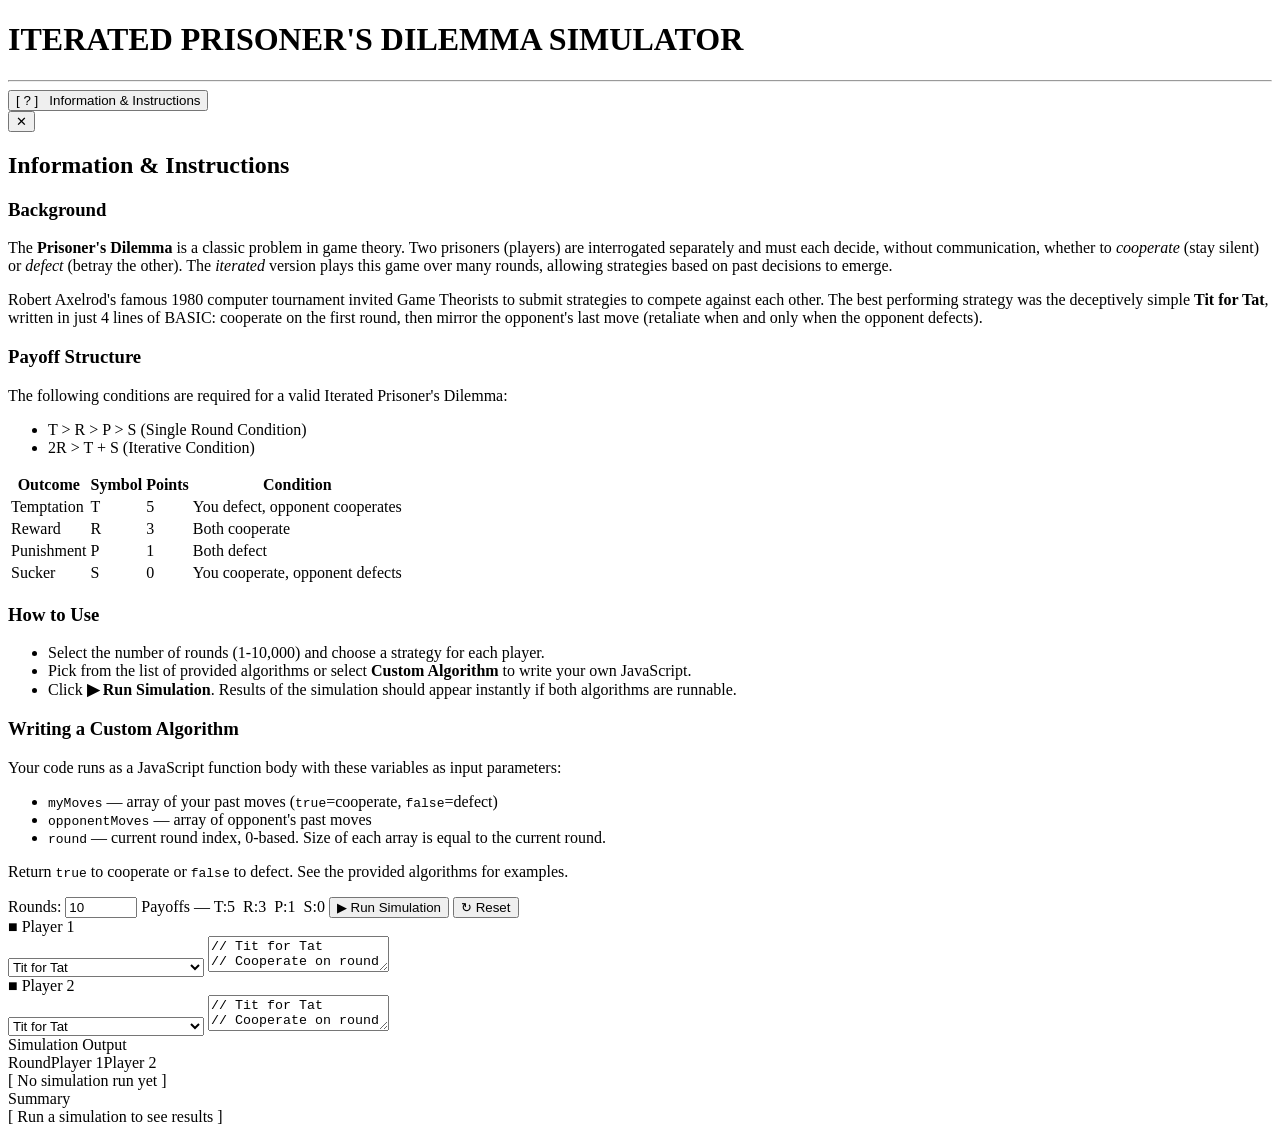
==== IPD_Simulator.html @ 4e9d29f6 "Initial commit. Excludes CSS files for now because those are horribly formatted at the moment. Note " ====
<!DOCTYPE html>

<html lang="en">
<head>
  <meta charset="UTF-8">
  <meta name="viewport" content="width=device-width, initial-scale=1.0">
  <title>Iterated Prisoner's Dilemma Simulator</title>
  <link rel="stylesheet" href="./styles/IPD_Simulator.css">
  <script type="module" src="./scripts/IPD_Simulator.js" defer></script>
</head>

<body>
<div class="wrap">

  <!-- TITLE -->
  <h1 class="app-title">ITERATED PRISONER'S DILEMMA SIMULATOR</h1>
  <hr class="title-rule">

  <!-- INFO & INSTRUCTIONS BUTTON -->
  <div class="info-row">
    <button class="btn" id="infoBtn">[ ? ] &nbsp; Information &amp; Instructions</button>
  </div>

  <!-- INFO & INSTRUCTIONS MODAL -->
  <div class="modal-overlay" id="infoModal">
    <div class="modal-box">
      <button class="modal-close" id="modalCloseBtn" title="Close">✕</button>

      <h2>Information &amp; Instructions</h2>

      <h3>Background</h3>
      <p>
        The <strong>Prisoner's Dilemma</strong> is a classic problem in game theory. Two prisoners (players)
        are interrogated separately and must each decide, without communication, whether to
        <em>cooperate</em> (stay silent) or <em>defect</em> (betray the other). The <em>iterated</em>
        version plays this game over many rounds, allowing strategies based on past decisions to emerge.
      </p>
      <p>
        Robert Axelrod's famous 1980 computer tournament invited Game Theorists to submit strategies
        to compete against each other. The best performing strategy was the deceptively simple 
        <strong>Tit for Tat</strong>, written in just 4 lines of BASIC: cooperate on the first round, 
        then mirror the opponent's last move (retaliate when and only when the opponent defects).
      </p>

      <h3>Payoff Structure</h3>
      <p>The following conditions are required for a valid Iterated Prisoner's Dilemma: </p>
      <ul>
        <li>T &gt; R &gt; P &gt; S (Single Round Condition)</li>
        <li>2R &gt; T + S (Iterative Condition)</li>
      </ul>
      <table>
        <tr>
          <th>Outcome</th><th>Symbol</th><th>Points</th><th>Condition</th>
        </tr>
        <tr>
          <td>Temptation</td><td>T</td><td>5</td><td>You defect, opponent cooperates</td>
        </tr>
        <tr>
          <td>Reward</td><td>R</td><td>3</td><td>Both cooperate</td>
        </tr>
        <tr>
          <td>Punishment</td><td>P</td><td>1</td><td>Both defect</td>
        </tr>
        <tr>
          <td>Sucker</td><td>S</td><td>0</td><td>You cooperate, opponent defects</td>
        </tr>
      </table>

      <h3>How to Use</h3>
      <ul>
        <li>Select the number of rounds (1-10,000) and choose a strategy for each player.</li>
        <li>Pick from the list of provided algorithms or select <strong>Custom Algorithm</strong> to write your own JavaScript.</li>
        <li>Click <strong>▶ Run Simulation</strong>. Results of the simulation should appear instantly if both algorithms are runnable.</li>
      </ul>

      <h3>Writing a Custom Algorithm</h3>
      <p>Your code runs as a JavaScript function body with these variables as input parameters:</p>
      <ul>
        <li><code>myMoves</code> — array of your past moves (<code>true</code>=cooperate, <code>false</code>=defect)</li>
        <li><code>opponentMoves</code> — array of opponent's past moves</li>
        <li><code>round</code> — current round index, 0-based. Size of each array is equal to the current round.</li>
      </ul>
      <p>Return <code>true</code> to cooperate or <code>false</code> to defect. See the provided algorithms for examples.</p>

    </div>
  </div>

  <!-- ══════ CONTROL BAR ══════ -->
  <div class="panel">
    <div class="ctrl-bar">
      <span class="ctrl-label">Rounds:</span>
      <input type="number" class="ctrl-input" id="numRounds" value="10" min="1" max="10000">
      <span class="payoff-note">Payoffs — T:5 &nbsp;R:3 &nbsp;P:1 &nbsp;S:0</span>
      <button class="btn" id="runBtn">&#9654; Run Simulation</button>
      <button class="btn" id="resetBtn">&#8635; Reset</button>
      <span class="ctrl-spacer"></span>
      <span class="status-bar" id="statusBar"></span>
    </div>
  </div>

  <!-- ══════ PLAYERS ══════ -->
  <div class="players-grid">
    <!-- Player 1 -->
    <div class="player-panel">
      <div class="player-title">&#9632; Player 1</div>
      <select class="algo-select" id="p1Strategy">
        <option value="tft">Tit for Tat</option>
        <option value="ac">Always Cooperate</option>
        <option value="ad">Always Defect</option>
        <option value="rand">Random</option>
        <option value="grudge">Grudger (Grim Trigger)</option>
        <option value="pavlov">Pavlov (Win-Stay, Lose-Shift)</option>
        <option value="custom">Custom Algorithm</option>
      </select>
      <textarea class="code-ed" id="p1Code" spellcheck="false"></textarea>
    </div>
    <!-- Player 2 -->
    <div class="player-panel">
      <div class="player-title">&#9632; Player 2</div>
      <select class="algo-select" id="p2Strategy">
        <option value="tft">Tit for Tat</option>
        <option value="ac">Always Cooperate</option>
        <option value="ad">Always Defect</option>
        <option value="rand">Random</option>
        <option value="grudge">Grudger (Grim Trigger)</option>
        <option value="pavlov">Pavlov (Win-Stay, Lose-Shift)</option>
        <option value="custom">Custom Algorithm</option>
      </select>
      <textarea class="code-ed" id="p2Code" spellcheck="false"></textarea>
    </div>
  </div>

  <!-- ══════ OUTPUT ══════ -->
  <div class="output-grid">
    <div class="panel">
      <div class="panel-title">Simulation Output</div>
      <div class="round-list-hdr">
        <span>Round</span><span>Player 1</span><span>Player 2</span>
      </div>
      <div class="round-scroll" id="roundScroll">
        <div class="out-empty" id="outEmpty">[ No simulation run yet ]</div>
      </div>
    </div>
    <div class="panel">
      <div class="panel-title">Summary</div>
      <div id="summaryContent">
        <div class="sum-empty">[ Run a simulation to see results ]</div>
      </div>
    </div>
  </div>

</div>
</body>
</html>
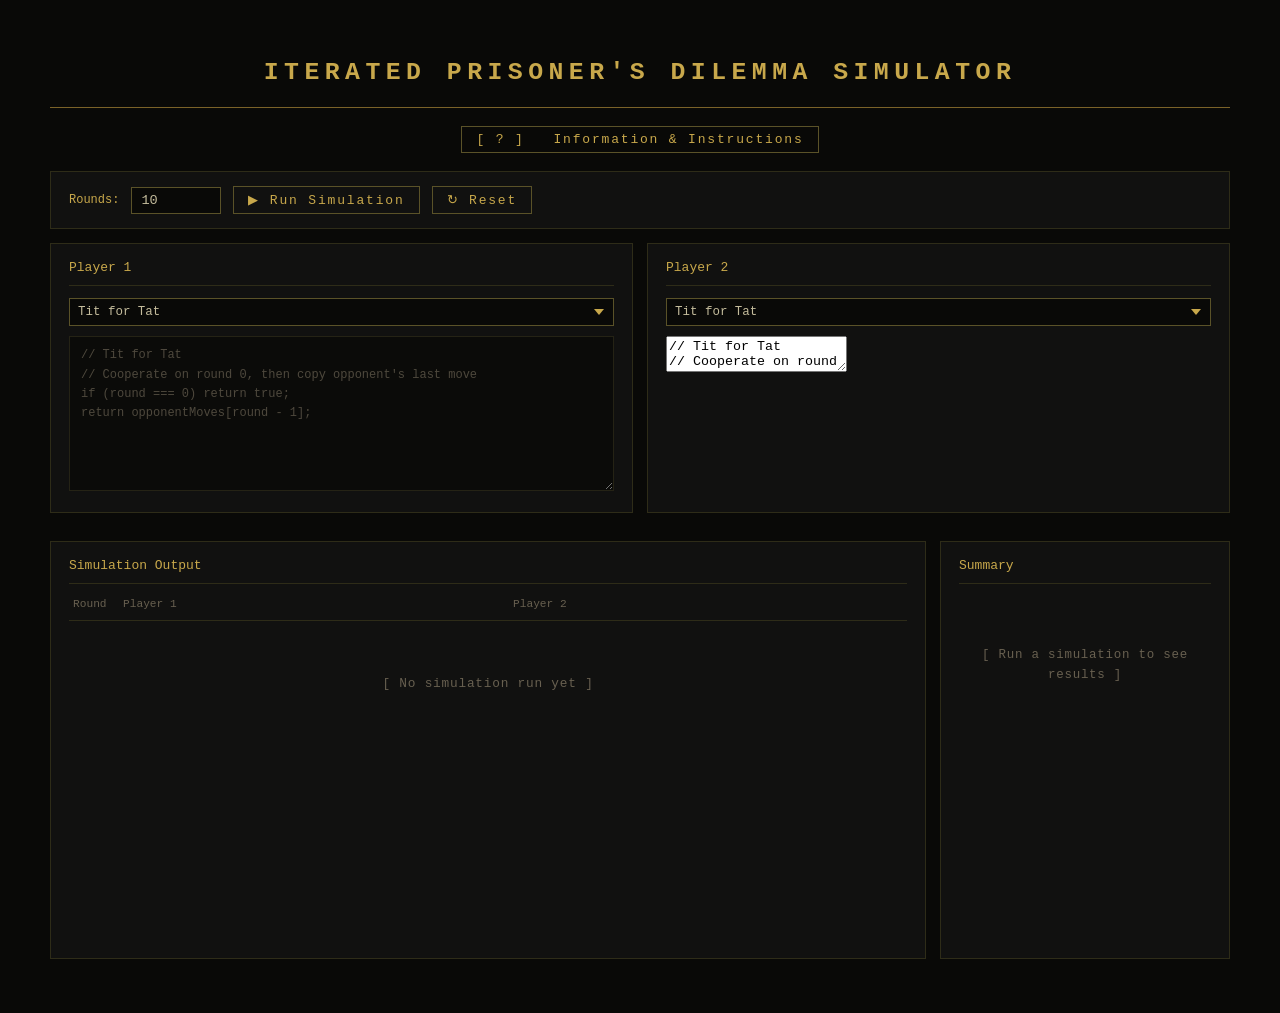
==== commit 8c057c96: "Addition of CSS styling. Removal of redundant classes/ids in html." ====
--- a/IPD_Simulator.html
+++ b/IPD_Simulator.html
@@ -10,21 +10,19 @@
 </head>
 
 <body>
-<div class="wrap">
-
   <!-- TITLE -->
-  <h1 class="app-title">ITERATED PRISONER'S DILEMMA SIMULATOR</h1>
-  <hr class="title-rule">
+  <h1 id="appTitle">ITERATED PRISONER'S DILEMMA SIMULATOR</h1>
+  <hr id="titleRule">
 
   <!-- INFO & INSTRUCTIONS BUTTON -->
-  <div class="info-row">
-    <button class="btn" id="infoBtn">[ ? ] &nbsp; Information &amp; Instructions</button>
+  <div id="infoRow">
+    <button class="btn" id="infoBtn">[ ? ] &nbsp; Information & Instructions</button>
   </div>
 
   <!-- INFO & INSTRUCTIONS MODAL -->
-  <div class="modal-overlay" id="infoModal">
-    <div class="modal-box">
-      <button class="modal-close" id="modalCloseBtn" title="Close">✕</button>
+  <div id="infoModal">
+    <div id="modalBox">
+      <button id="modalCloseBtn" title="Close">✕</button>
 
       <h2>Information &amp; Instructions</h2>
 
@@ -85,24 +83,22 @@
     </div>
   </div>
 
-  <!-- ══════ CONTROL BAR ══════ -->
+  <!-- CONTROL BAR -->
   <div class="panel">
-    <div class="ctrl-bar">
-      <span class="ctrl-label">Rounds:</span>
-      <input type="number" class="ctrl-input" id="numRounds" value="10" min="1" max="10000">
-      <span class="payoff-note">Payoffs — T:5 &nbsp;R:3 &nbsp;P:1 &nbsp;S:0</span>
+    <div id="ctrlBar">
+      <span id="numRoundsLabel">Rounds:</span>
+      <input type="number" id="numRoundsInput" value="10" min="1" max="10000">
       <button class="btn" id="runBtn">&#9654; Run Simulation</button>
       <button class="btn" id="resetBtn">&#8635; Reset</button>
-      <span class="ctrl-spacer"></span>
-      <span class="status-bar" id="statusBar"></span>
+      <span id="statusBar"></span>
     </div>
   </div>
 
-  <!-- ══════ PLAYERS ══════ -->
-  <div class="players-grid">
+  <!-- PLAYER ALGORITHMS -->
+  <div id="playersGrid">
     <!-- Player 1 -->
-    <div class="player-panel">
-      <div class="player-title">&#9632; Player 1</div>
+    <div class="panel">
+      <div class="panel-title">Player 1</div>
       <select class="algo-select" id="p1Strategy">
         <option value="tft">Tit for Tat</option>
         <option value="ac">Always Cooperate</option>
@@ -112,11 +108,12 @@
         <option value="pavlov">Pavlov (Win-Stay, Lose-Shift)</option>
         <option value="custom">Custom Algorithm</option>
       </select>
-      <textarea class="code-ed" id="p1Code" spellcheck="false"></textarea>
+      <textarea class="algo-code" id="p1Code" spellcheck="false"></textarea>
     </div>
+
     <!-- Player 2 -->
-    <div class="player-panel">
-      <div class="player-title">&#9632; Player 2</div>
+    <div class="panel">
+      <div class="panel-title">Player 2</div>
       <select class="algo-select" id="p2Strategy">
         <option value="tft">Tit for Tat</option>
         <option value="ac">Always Cooperate</option>
@@ -126,29 +123,27 @@
         <option value="pavlov">Pavlov (Win-Stay, Lose-Shift)</option>
         <option value="custom">Custom Algorithm</option>
       </select>
-      <textarea class="code-ed" id="p2Code" spellcheck="false"></textarea>
+      <textarea class="sim-code" id="p2Code" spellcheck="false"></textarea>
     </div>
   </div>
 
-  <!-- ══════ OUTPUT ══════ -->
-  <div class="output-grid">
+  <!-- SIMULATION OUTPUT -->
+  <div id="outputGrid">
     <div class="panel">
       <div class="panel-title">Simulation Output</div>
-      <div class="round-list-hdr">
+      <div id="roundListHeader">
         <span>Round</span><span>Player 1</span><span>Player 2</span>
       </div>
-      <div class="round-scroll" id="roundScroll">
-        <div class="out-empty" id="outEmpty">[ No simulation run yet ]</div>
+      <div id="roundScroll">
+        <div id="outEmpty">[ No simulation run yet ]</div>
       </div>
     </div>
     <div class="panel">
       <div class="panel-title">Summary</div>
       <div id="summaryContent">
-        <div class="sum-empty">[ Run a simulation to see results ]</div>
+        <div id="sumEmpty">[ Run a simulation to see results ]</div>
       </div>
     </div>
   </div>
-
-</div>
 </body>
 </html>
--- a/styles/IPD_Simulator.css
+++ b/styles/IPD_Simulator.css
@@ -0,0 +1,91 @@
+@import "./Info_Modal_Styles.css"; /* Popup Modal Styles */
+@import "./Player_Control_Styles.css"; /* Styles for User Input Elements */
+@import "./Simulation_Output_Styles.css"; /* Styles for Simulation Output Elements */
+
+
+/* Global Color Styles */
+:root {
+  --bg:         #090907;
+  --border:     #2e2c18;
+  --border-hi:  #5a5228;
+  --gold:       #c8a84b;
+  --gold-dim:   #7a6228;
+  --text:       #c4bc9c;
+  --text-dim:   #686050;
+  --text-faint: #302e20;
+  --code-text:  #7ac87a;
+  --rule:       1px solid var(--border);
+}
+
+
+/* Content Wrapper Styles */
+body {
+  background: var(--bg);
+  color: var(--text);
+  font-family: 'Courier New', Courier, monospace;
+  font-size: 13px;
+  line-height: 1.55;
+  min-height: 100vh;
+  padding: 14px 16px 40px;
+  max-width: 1180px; 
+  margin: 0 auto; 
+}
+
+
+/* Title Rules */
+#appTitle {
+    text-align: center;
+    padding: 22px 0 6px;
+    margin-bottom: 0px;
+    font-size: clamp(0.95rem, 2.6vw, 1.55rem);
+    font-weight: bold;
+    letter-spacing: 0.22em;
+    color: var(--gold);
+}
+
+#titleRule {
+  border: none;
+  border-top: 1px solid var(--gold-dim);
+  margin: 10px 0 18px;
+}
+
+
+/* Button Rules */
+.btn {
+  cursor: pointer;
+  font-family: 'Courier New', Courier, monospace;
+  font-size: 13px;
+  letter-spacing: 0.14em;
+  border: 1px solid var(--border-hi);
+  background: transparent;
+  color: var(--gold);
+  padding: 5px 14px;
+  white-space: nowrap;
+
+  &:hover {
+    background: var(--gold-dim); 
+    color: var(--bg); 
+  }
+
+  &:disabled {
+    opacity: 0.6;
+    pointer-events: none;
+    cursor: not-allowed;
+  }
+}
+
+
+/* Panel Rules */
+.panel {
+  background-color: #111110;
+  border: var(--rule);
+  padding: 14px 18px;
+  margin-bottom: 14px;
+}
+
+.panel-title {
+  color: var(--gold);
+  border-bottom: var(--rule);
+  padding-bottom: 7px;
+  margin-bottom: 12px;
+}
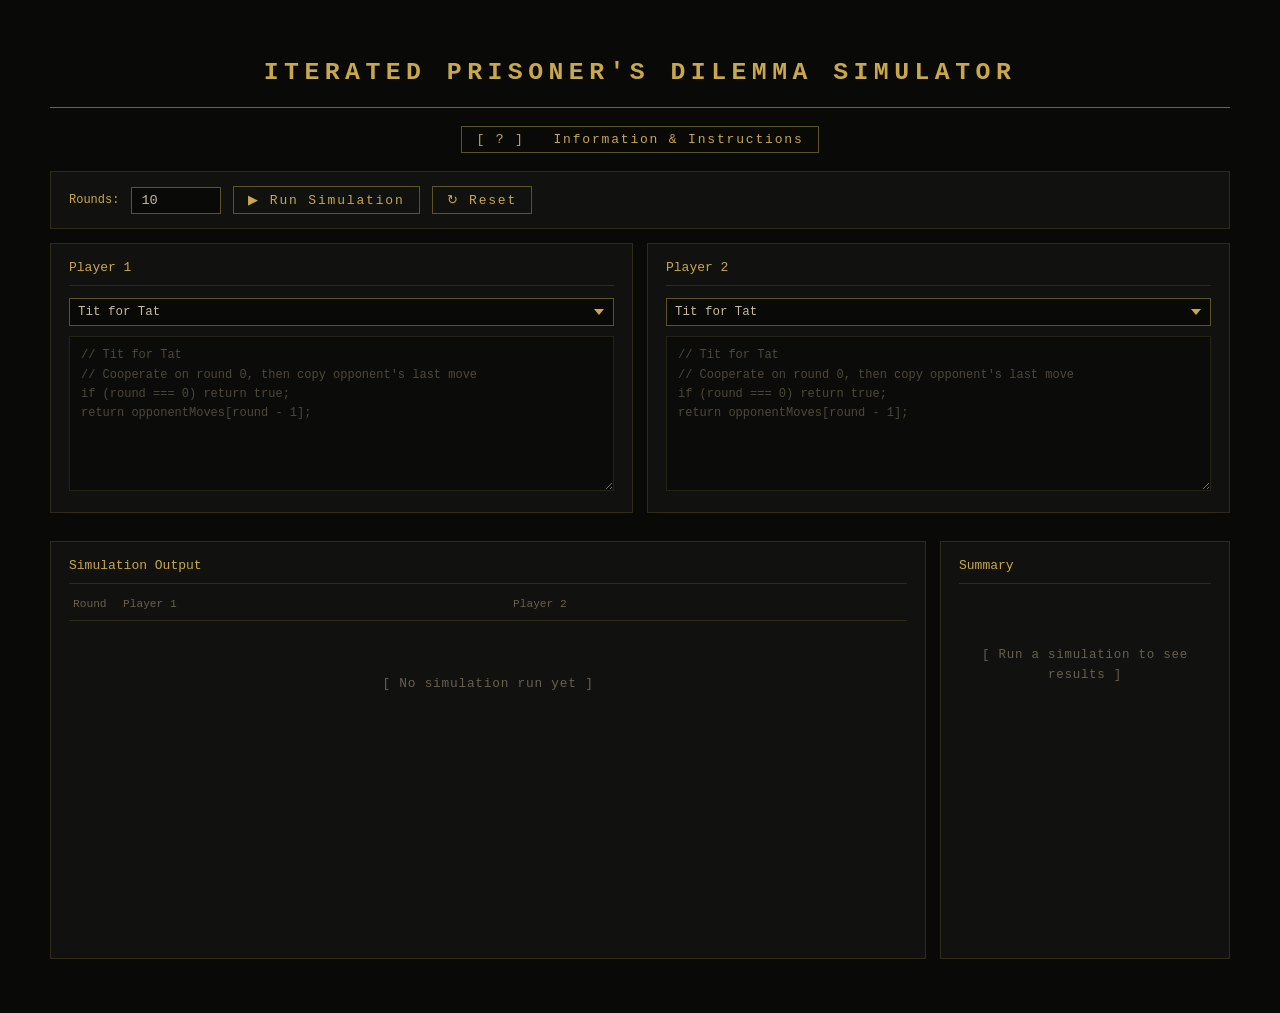
==== commit 9152a487: "Forgot to rename the id of a textarea in html file, so it was unformatted. Made indentation consiste" ====
--- a/IPD_Simulator.html
+++ b/IPD_Simulator.html
@@ -47,28 +47,18 @@
         <li>2R &gt; T + S (Iterative Condition)</li>
       </ul>
       <table>
-        <tr>
-          <th>Outcome</th><th>Symbol</th><th>Points</th><th>Condition</th>
-        </tr>
-        <tr>
-          <td>Temptation</td><td>T</td><td>5</td><td>You defect, opponent cooperates</td>
-        </tr>
-        <tr>
-          <td>Reward</td><td>R</td><td>3</td><td>Both cooperate</td>
-        </tr>
-        <tr>
-          <td>Punishment</td><td>P</td><td>1</td><td>Both defect</td>
-        </tr>
-        <tr>
-          <td>Sucker</td><td>S</td><td>0</td><td>You cooperate, opponent defects</td>
-        </tr>
+        <tr><th>Outcome</th><th>Symbol</th><th>Points</th><th>Condition</th></tr>
+        <tr><td>Temptation</td><td>T</td><td>5</td><td>You defect, opponent cooperates</td></tr>
+        <tr><td>Reward</td><td>R</td><td>3</td><td>Both cooperate</td></tr>
+        <tr><td>Punishment</td><td>P</td><td>1</td><td>Both defect</td></tr>
+        <tr><td>Sucker</td><td>S</td><td>0</td><td>You cooperate, opponent defects</td></tr>
       </table>
 
       <h3>How to Use</h3>
       <ul>
         <li>Select the number of rounds (1-10,000) and choose a strategy for each player.</li>
         <li>Pick from the list of provided algorithms or select <strong>Custom Algorithm</strong> to write your own JavaScript.</li>
-        <li>Click <strong>▶ Run Simulation</strong>. Results of the simulation should appear instantly if both algorithms are runnable.</li>
+        <li>Click <strong>▶ Run Simulation</strong>. Results of the simulation should appear if both algorithms are runnable.</li>
       </ul>
 
       <h3>Writing a Custom Algorithm</h3>
@@ -79,7 +69,6 @@
         <li><code>round</code> — current round index, 0-based. Size of each array is equal to the current round.</li>
       </ul>
       <p>Return <code>true</code> to cooperate or <code>false</code> to defect. See the provided algorithms for examples.</p>
-
     </div>
   </div>
 
@@ -123,7 +112,7 @@
         <option value="pavlov">Pavlov (Win-Stay, Lose-Shift)</option>
         <option value="custom">Custom Algorithm</option>
       </select>
-      <textarea class="sim-code" id="p2Code" spellcheck="false"></textarea>
+      <textarea class="algo-code" id="p2Code" spellcheck="false"></textarea>
     </div>
   </div>
 
--- a/styles/IPD_Simulator.css
+++ b/styles/IPD_Simulator.css
@@ -34,13 +34,13 @@
 
 /* Title Rules */
 #appTitle {
-    text-align: center;
-    padding: 22px 0 6px;
-    margin-bottom: 0px;
-    font-size: clamp(0.95rem, 2.6vw, 1.55rem);
-    font-weight: bold;
-    letter-spacing: 0.22em;
-    color: var(--gold);
+  text-align: center;
+  padding: 22px 0 6px;
+  margin-bottom: 0px;
+  font-size: clamp(0.95rem, 2.6vw, 1.55rem);
+  font-weight: bold;
+  letter-spacing: 0.22em;
+  color: var(--gold);
 }
 
 #titleRule {
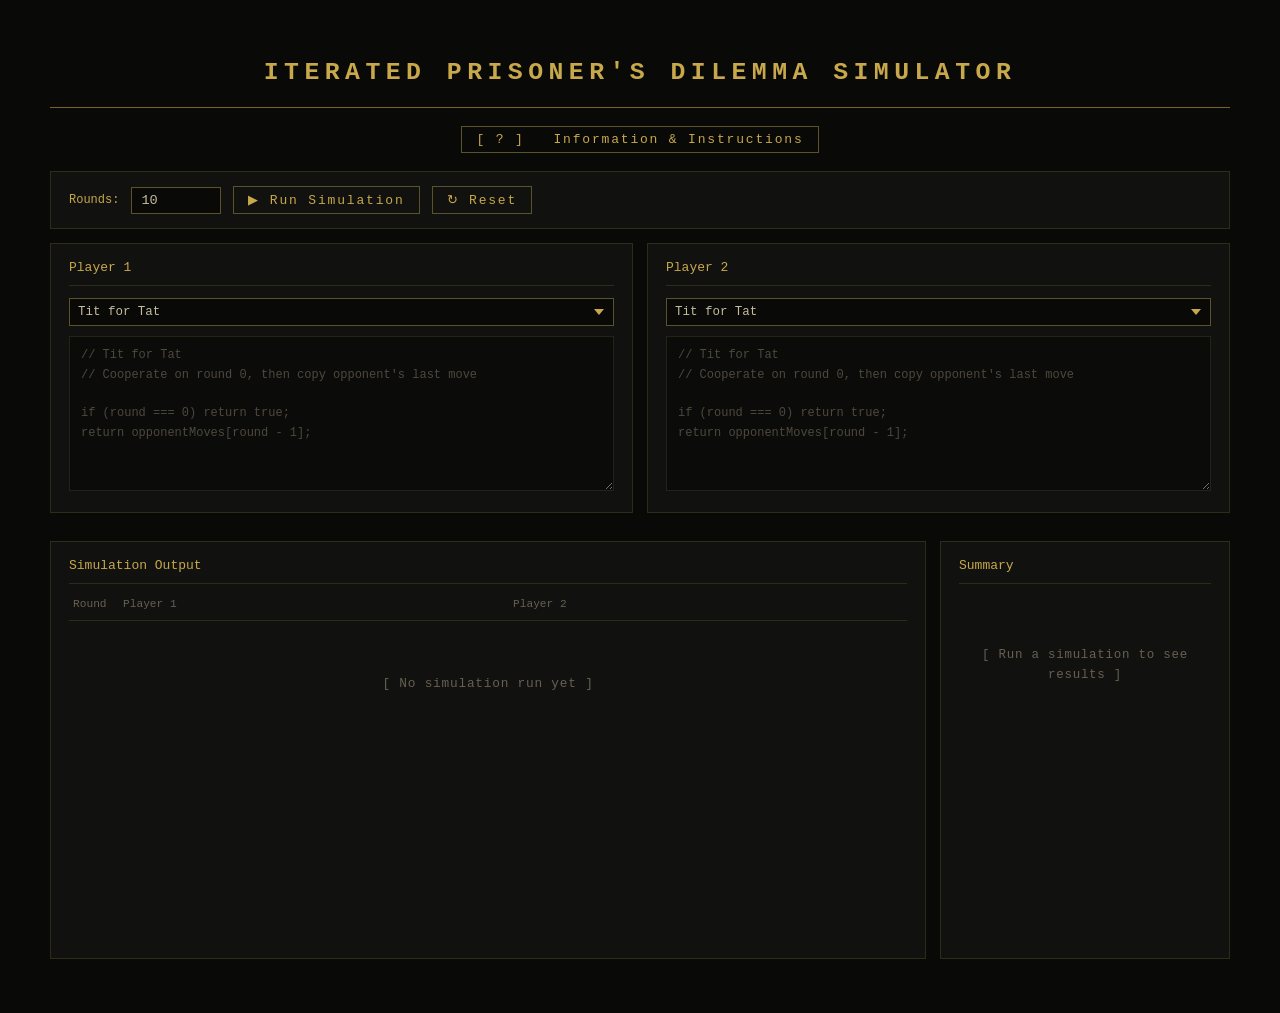
==== commit 9c1e3a3b: "Adding extra notes, formatting default algorithm code. Im tired kinda" ====
--- a/IPD_Simulator.html
+++ b/IPD_Simulator.html
@@ -68,7 +68,11 @@
         <li><code>opponentMoves</code> — array of opponent's past moves</li>
         <li><code>round</code> — current round index, 0-based. Size of each array is equal to the current round.</li>
       </ul>
-      <p>Return <code>true</code> to cooperate or <code>false</code> to defect. See the provided algorithms for examples.</p>
+      <p>
+        Return <code>true</code> to cooperate or <code>false</code> to defect. 
+        See the provided algorithms for examples. 
+        Note that returning anything other than <code>true</code> will internally default to returning <code>false</code>.
+      </p>
     </div>
   </div>
 
